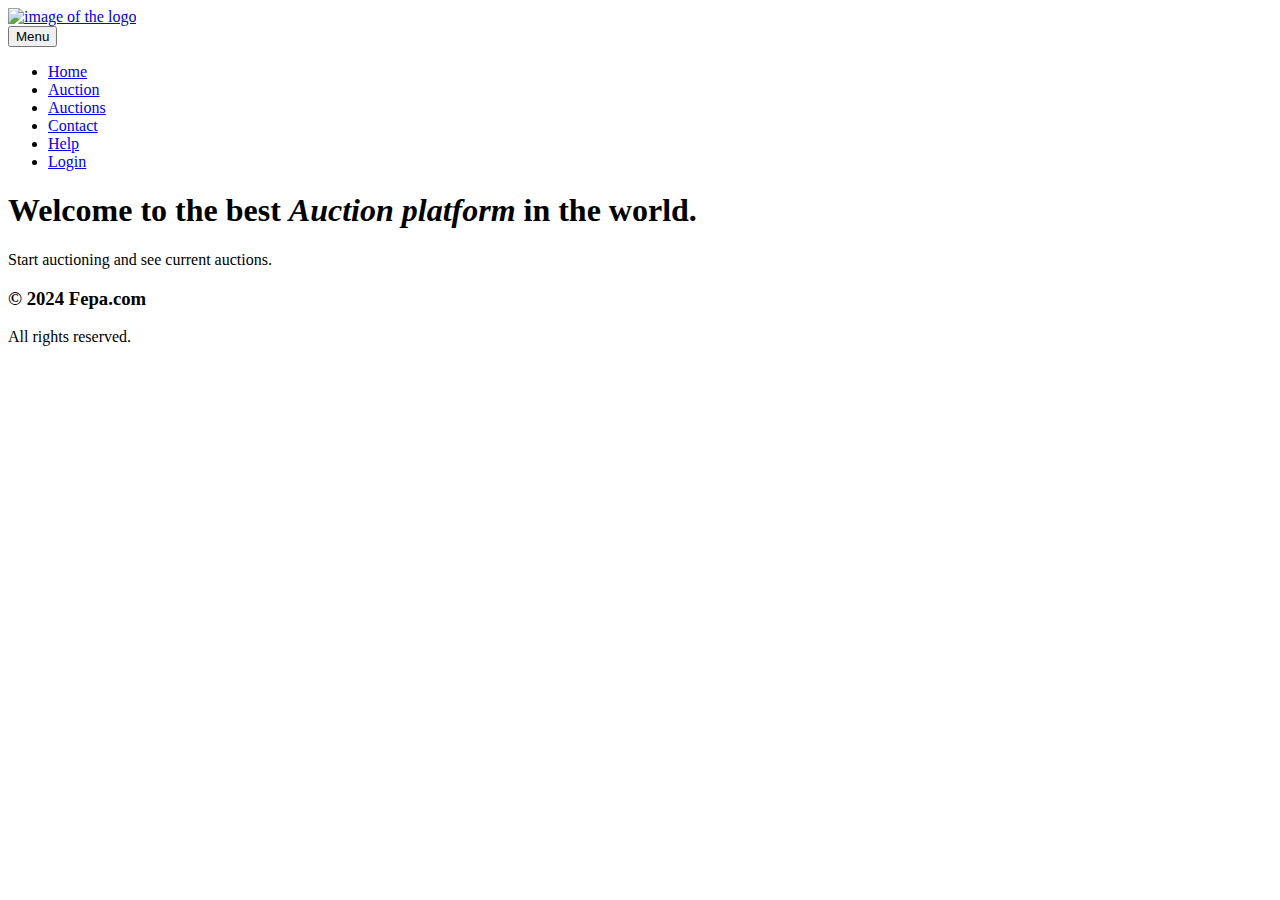
==== src/main/resources/templates/index.html @ 84c6fe4f "Not first commit" ====
<!DOCTYPE html>
<html lang="en" vocab="http://schema.org/" typeof="WebPage">

<head>
    <meta charset="UTF-8">
    <meta name="description" content="Fepa home web page">
    <meta name="keywords" content="HTML, CSS, JavaScript, homepage, fepa">
    <meta name="author" content="Tomescu Mircea-Andrei">
    <meta name="author" content="Burcă Flavian">
    <meta name="viewport" content="width=device-width, initial-scale=1.0">
    <title property="name">Fepa</title>
    <link rel="stylesheet" href="/styles/home.css" type="text/css">
    <link rel="stylesheet" href="/styles/nav.css" type="text/css">
    <link rel="stylesheet" href="/styles/footer.css" type="text/css">
    <link rel="stylesheet" href="/styles/base.css" type="text/css">
</head>

<body id="body" vocab="http://schema.org/" typeof="WebPage">
<header typeof="WPHeader">
    <div id="header">
        <div id="header__img">
            <a href="/"><img src="/images/new_logo_white.svg" alt="image of the logo"></a>
        </div>

        <button id="header__menu-button" onclick="toggleDropdown()">
            Menu
        </button>

        <nav id="header__nav-bar">
            <ul id="nav-bar__menu">
                <li><a class="menu__link" href="/" property="url">Home</a></li>
                <li><a class="menu__link" href="/auction-ma.html" property="url">Auction</a></li>
                <li><a class="menu__link" href="/auctions.html" property="url">Auctions</a></li>
                <li><a class="menu__link" href="/contact.html" property="url">Contact</a></li>
                <li><a class="menu__link" href="/help.html" property="url">Help</a></li>
                <li><a id="verify-user" class="menu__link menu__link--login" href="/login.html" property="url">Login</a></li>
            </ul>
        </nav>
    </div>
</header>

<main typeof="WebPageElement">
    <div id="container">
        <div id="container__welcome-first">
            <h1 property="headline">Welcome to the best <em>Auction platform</em> in the world.</h1>
        </div>
        <div id="container__welcome-snd">
            <p property="text">Start auctioning and see current auctions.</p>
        </div>
    </div>
</main>

<footer typeof="WPFooter">
    <div id="footer">
        <h3>© 2024 Fepa.com</h3>
        <p>All rights reserved.</p>
    </div>
</footer>

<script src="/scripts/nav.js"></script>
<script src="/scripts/verify-active-user.js"></script>

</body>

</html>
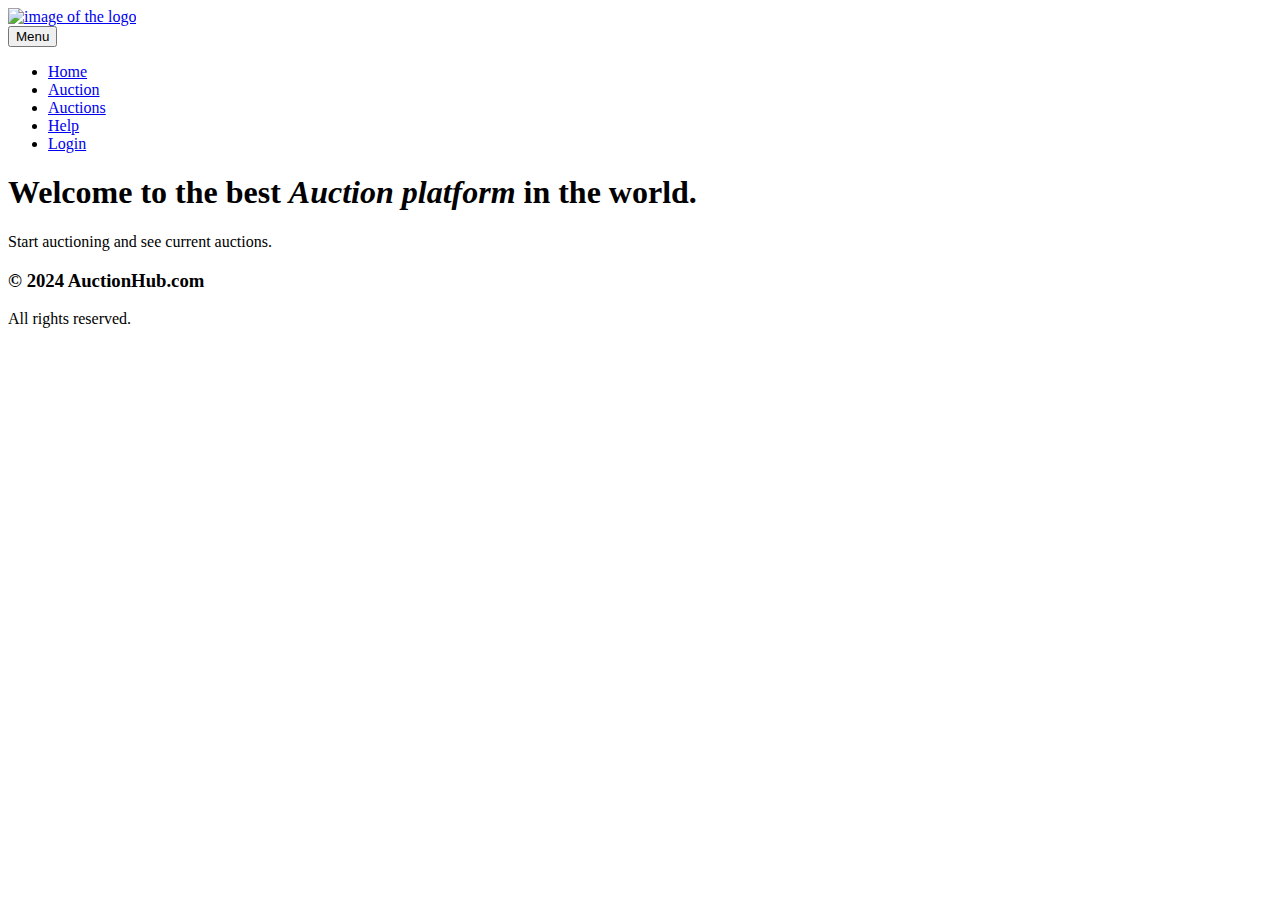
==== commit 76ab1039: "Logo Remake" ====
--- a/src/main/resources/templates/index.html
+++ b/src/main/resources/templates/index.html
@@ -3,12 +3,12 @@
 
 <head>
     <meta charset="UTF-8">
-    <meta name="description" content="Fepa home web page">
-    <meta name="keywords" content="HTML, CSS, JavaScript, homepage, fepa">
+    <meta name="description" content="AuctionHub home web page">
+    <meta name="keywords" content="HTML, CSS, JavaScript, homepage, AuctionHub">
     <meta name="author" content="Tomescu Mircea-Andrei">
     <meta name="author" content="Burcă Flavian">
     <meta name="viewport" content="width=device-width, initial-scale=1.0">
-    <title property="name">Fepa</title>
+    <title property="name">AuctionHub</title>
     <link rel="stylesheet" href="/styles/home.css" type="text/css">
     <link rel="stylesheet" href="/styles/nav.css" type="text/css">
     <link rel="stylesheet" href="/styles/footer.css" type="text/css">
@@ -31,7 +31,6 @@
                 <li><a class="menu__link" href="/" property="url">Home</a></li>
                 <li><a class="menu__link" href="/auction-ma.html" property="url">Auction</a></li>
                 <li><a class="menu__link" href="/auctions.html" property="url">Auctions</a></li>
-                <li><a class="menu__link" href="/contact.html" property="url">Contact</a></li>
                 <li><a class="menu__link" href="/help.html" property="url">Help</a></li>
                 <li><a id="verify-user" class="menu__link menu__link--login" href="/login.html" property="url">Login</a></li>
             </ul>
@@ -52,7 +51,7 @@
 
 <footer typeof="WPFooter">
     <div id="footer">
-        <h3>© 2024 Fepa.com</h3>
+        <h3>© 2024 AuctionHub.com</h3>
         <p>All rights reserved.</p>
     </div>
 </footer>
